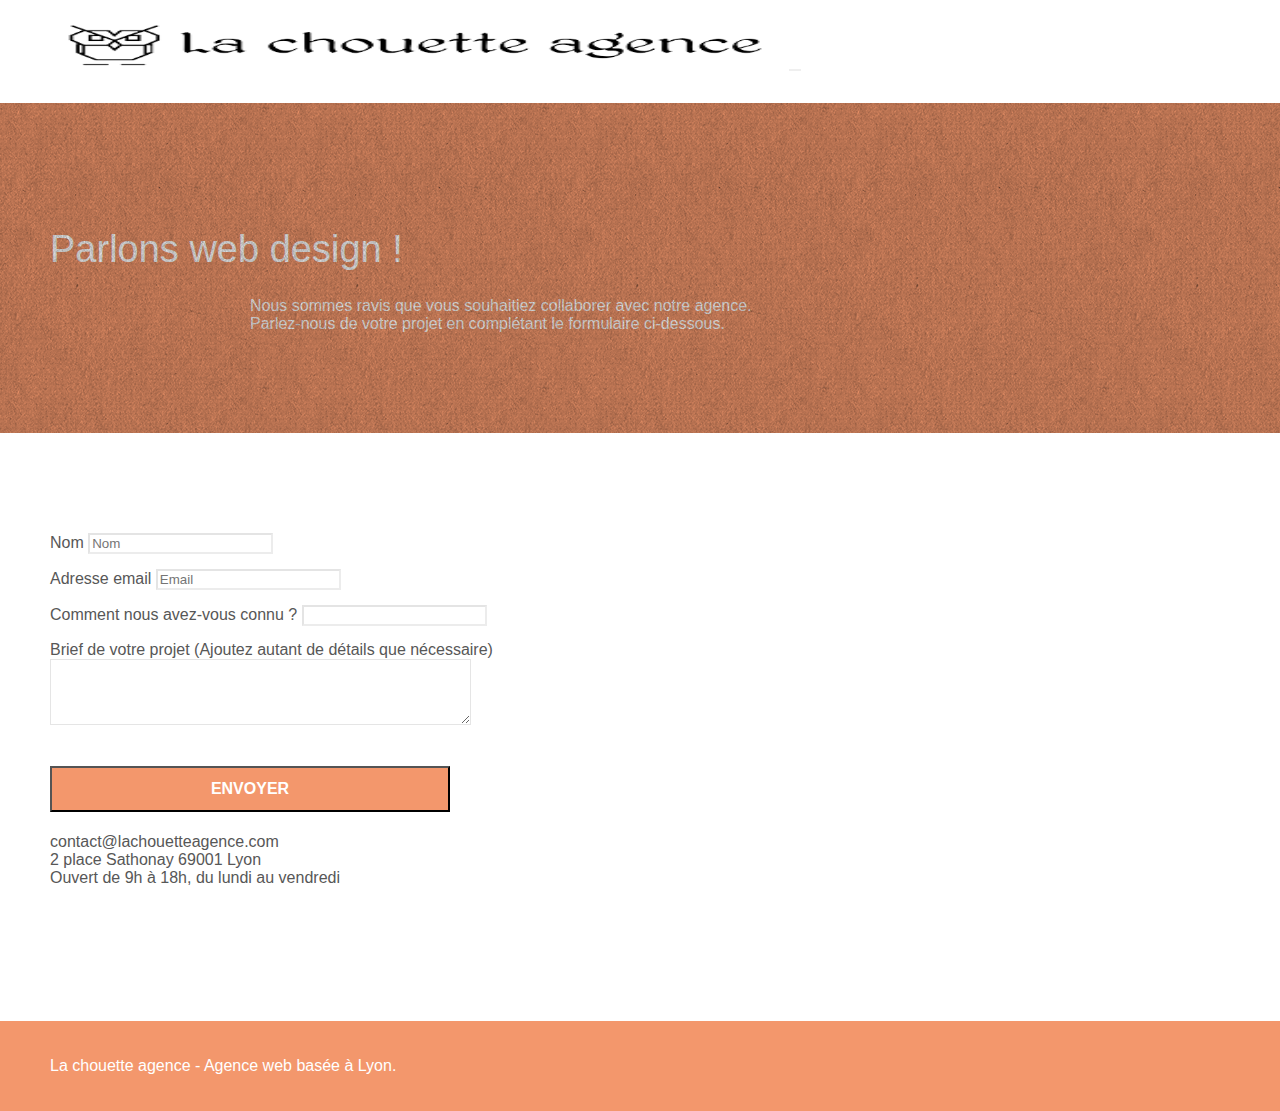
==== contact.html @ 9de371bf "avancer site" ====
<!doctype html>
<html lang="Fr">

<head>
	<meta charset="utf-8">
	<meta name="description" content="">
	<meta name="viewport" content="width=device-width, initial-scale=1.0, viewport-fit=cover">
	<link rel="shortcut icon" type="image/png" href="favicon.jpg">

	<link rel="stylesheet" type="text/css" href="./css/bootstrap.min.css">
	<link rel="stylesheet" type="text/css" href="style.css">
	<link rel="stylesheet" type="text/css" href="./css/font-awesome.min.css">
	<link rel="stylesheet" type="text/css" href="./css/et-line.min.css">


	<script src="./js/jquery-2.1.0.min.js"></script>
	<script src="./js/bootstrap.min.js"></script>
	<script src="./js/blocs.min.js"></script>
	<script src="./js/jqBootstrapValidation.js"></script>
	<script src="./js/formHandler.js"></script>
	<title>Contact</title>


	<!-- Analytics -->

	<!-- Analytics END -->

</head>

<body>
	<!-- Principal conteneur -->
	<div class="page-container">

		<!-- bloc-0 -->
		<div class="bloc bgc-white l-bloc " id="bloc-0">
			<div class="container bloc-sm">
				<nav class="navbar row">
					<div class="navbar-header">
						<a class="navbar-brand" href="index.html"><img src="img/la-chouette-agence.png"
								alt="atlanta web design logo" height="40" /></a>
						<button id="nav-toggle" type="button" class="ui-navbar-toggle navbar-toggle"
							data-toggle="collapse" data-target=".navbar-1">
							<span class="icon-bar"></span><span class="icon-bar"></span><span class="icon-bar"></span>
						</button>
					</div>
					<div class="collapse navbar-collapse navbar-1 special-dropdown-nav">
						<ul class="site-navigation nav navbar-nav">
							<li>
								<a href="index.html">Accueil</a>
							</li>
							<li>
							</li>
						</ul>
					</div>
				</nav>
			</div>
		</div>
		<!-- bloc-0 END -->

		<!-- bloc-6 -->
		<div class="bloc bg-dots-bg bg-repeat bgc-atomic-tangerine d-bloc bloc-bg-texture texture-paper" id="bloc-6">
			<div class="container bloc-lg">
				<div class="row">
					<div class="col-sm-12">
						<h1 class="text-center hero-bloc-text tc-white">
							Parlons web design !
						</h1>
						<p class="text-center mg-lg tc-white tight-width-whitespace">
							Nous sommes ravis que vous souhaitiez collaborer avec notre agence.<br>
							Parlez-nous de votre projet en complétant le formulaire ci-dessous.
						</p>
					</div>
				</div>
			</div>
		</div>
		<!-- bloc-6 END -->

		<!-- bloc-7 -->
		<div class="bloc bgc-white l-bloc" id="bloc-7">
			<div class="container bloc-lg">
				<div class="row">
					<div class="col-sm-6">
						<form id="form_1" novalidate="">
							<div class="form-group">
								<label for="name">
									Nom
								</label>
								<input id="name" class="form-control" placeholder="Nom" required="">
								<div class="help-block"></div>
							</div>
							<div class="form-group">
								<label for="email">
									Adresse email
								</label>
								<input id="email" class="form-control" type="email" placeholder="Email" required="">
								<div class="help-block"></div>
							</div>
							<div class="form-group">
								<label for="input_504">
									Comment nous avez-vous connu ?
								</label>
								<input class="form-control" type="email" required="" id="input_504">
								<div class="help-block"></div>
							</div>
							<div class="form-group">
								<label for="message">
									Brief de votre projet (Ajoutez autant de détails que nécessaire)<br>
								</label><textarea id="message" class="form-control" rows="4" cols="50"
									required=""></textarea>
								<div class="help-block"></div>
							</div>
							<button class="bloc-button btn btn-lg btn-block cta-hero btn-atomic-tangerine"
								type="submit">
								Envoyer
							</button>
						</form>
					</div>
					<div class="col-sm-6">
						<p>
							contact@lachouetteagence.com<br>2 place Sathonay 69001 Lyon<br>Ouvert de 9h à 18h, du lundi
							au vendredi<br>
						</p>
					</div>
				</div>
			</div>
		</div>
		<!-- bloc-7 END -->

		<!-- ScrollToTop Button -->
		<a class="bloc-button btn btn-d scroll-to-top" onclick="scrollToTarget('1')"><span
				class="fa fa-chevron-up"></span></a>
		<!-- ScrollToTop Button END-->


		<!-- Footer - bloc-8 -->
		<div class="bloc bgc-atomic-tangerine d-bloc" id="bloc-8">
			<div class="container bloc-sm">
				<div class="row">
					<div class="col-sm-12">
						<p class="text-center white">
							La chouette agence - Agence web basée à Lyon.<br>
						</p>
						<div class="row row-no-gutters social">
							<div class="col-sm-3">
								<div class="text-center">
									<a class="social" href="index.html"><span class="fa fa-twitter icon-md"></span></a>
								</div>
							</div>
							<div class="col-sm-3">
								<div class="text-center">
									<a class="social" href="index.html"><span class="fa fa-facebook icon-md"></span></a>
								</div>
							</div>
							<div class="col-sm-3">
								<div class="text-center">
									<a class="social" href="index.html"><span class="fa fa-dribbble icon-md"></span></a>
								</div>
							</div>
							<div class="col-sm-3">
								<div class="text-center">
									<a class="social" href="index.html"><span
											class="fa fa-instagram icon-md"></span></a>
								</div>
							</div>
						</div>
						<div class="row">
						</div>
					</div>
				</div>
			</div>
		</div>
		<!-- Footer - bloc-8 END -->

	</div>
	<!-- Principal conteneur END -->


</body>

</html>
---- style.css ----
body {
    margin: 0;
    padding: 0;
    background: #FFF;
    overflow-x: hidden;
    -webkit-font-smoothing: antialiased;
    -moz-osx-font-smoothing: grayscale;
}
.keywords{
    color:#cccccc;
    font-size:1px;
}
a,
button {
    transition: all .3s ease-in-out;
    outline: none!important;
}

a:hover {
    text-decoration: none;
    cursor: pointer;
}

#page-loading-blocs-notifaction {
    position: fixed;
    top: 0;
    bottom: 0;
    width: 100%;
    z-index: 100000;
    background: #FFFFFF url("img/pageload-spinner.gif") no-repeat center center;
}

.bloc {
    width: 100%;
    clear: both;
    background: 50% 50% no-repeat;
    padding: 0 50px;
    -webkit-background-size: cover;
    -moz-background-size: cover;
    -o-background-size: cover;
    background-size: cover;
    position: relative;
}

.bloc .container {
    padding-left: 0;
    padding-right: 0;
}

.bloc-lg {
    padding: 100px 50px;
}

.bloc-md {
    padding: 50px;
}

.bloc-sm {
    padding: 20px 50px;
}

.bg-center,
.bg-l-edge,
.bg-r-edge,
.bg-t-edge,
.bg-b-edge,
.bg-tl-edge,
.bg-bl-edge,
.bg-tr-edge,
.bg-br-edge,
.bg-repeat {
    -webkit-background-size: auto!important;
    -moz-background-size: auto!important;
    -o-background-size: auto!important;
    background-size: auto!important;
}

.bg-repeat {
    background: repeat;
}

.bg-t-edge {
    background: top no-repeat;
}

.bloc-bg-texture::before {
    content: "";
    background-size: 2px 2px;
    position: absolute;
    top: 0;
    bottom: 0;
    left: 0;
    right: 0;
}

.texture-paper::before {
    background: url("img/texture-paper.png");
    background-size: 280px 280px;
}

.b-parallax {
    background-attachment: fixed;
}

.d-bloc {
    color: rgba(255, 255, 255, .7);
}

.d-bloc button:hover {
    color: rgba(255, 255, 255, .9);
}

.d-bloc .icon-round,
.d-bloc .icon-square,
.d-bloc .icon-rounded,
.d-bloc .icon-semi-rounded-a,
.d-bloc .icon-semi-rounded-b {
    border-color: rgba(255, 255, 255, .9);
}

.d-bloc .divider-h span {
    border-color: rgba(255, 255, 255, .2);
}

.d-bloc .a-btn,
.d-bloc .navbar a,
.d-bloc .navbar-brand,
.d-bloc a .icon-sm,
.d-bloc a .icon-md,
.d-bloc a .icon-lg,
.d-bloc a .icon-xl,
.d-bloc h1 a,
.d-bloc h2 a,
.d-bloc h3 a,
.d-bloc h4 a,
.d-bloc h5 a,
.d-bloc h6 a,
.d-bloc p a {
    color: rgba(255, 255, 255, .6);
}

.d-bloc .a-btn:hover,
.d-bloc .navbar a:hover,
.d-bloc .navbar-brand:hover,
.d-bloc a:hover .icon-sm,
.d-bloc a:hover .icon-md,
.d-bloc a:hover .icon-lg,
.d-bloc a:hover .icon-xl,
.d-bloc h1 a:hover,
.d-bloc h2 a:hover,
.d-bloc h3 a:hover,
.d-bloc h4 a:hover,
.d-bloc h5 a:hover,
.d-bloc h6 a:hover,
.d-bloc p a:hover {
    color: rgba(255, 255, 255, 1);
}

.d-bloc .navbar-toggle .icon-bar {
    background: rgba(255, 255, 255, 1);
}

.d-bloc .btn-wire,
.d-bloc .btn-wire:hover {
    color: rgba(255, 255, 255, 1);
    border-color: rgba(255, 255, 255, 1);
}

.d-bloc .panel {
    color: rgba(0, 0, 0, .5);
}

.d-bloc .panel button:hover {
    color: rgba(0, 0, 0, .7);
}

.d-bloc .panel icon {
    border-color: rgba(0, 0, 0, .7);
}

.d-bloc .panel .divider-h span {
    border-color: rgba(0, 0, 0, .1);
}

.d-bloc .panel .a-btn {
    color: rgba(0, 0, 0, .6);
}

.d-bloc .panel .a-btn:hover {
    color: rgba(0, 0, 0, 1);
}

.d-bloc .panel .btn-wire,
.d-bloc .panel .btn-wire:hover {
    color: rgba(0, 0, 0, .7);
    border-color: rgba(0, 0, 0, .3);
}

.d-bloc .panel,
.l-bloc {
    color: rgba(0, 0, 0, .5);
}

.d-bloc .panel button:hover,
.l-bloc button:hover {
    color: rgba(0, 0, 0, .7);
}

.l-bloc .icon-round,
.l-bloc .icon-square,
.l-bloc .icon-rounded,
.l-bloc .icon-semi-rounded-a,
.l-bloc .icon-semi-rounded-b {
    border-color: rgba(0, 0, 0, .7);
}

.d-bloc .panel .divider-h span,
.l-bloc .divider-h span {
    border-color: rgba(0, 0, 0, .1);
}

.d-bloc .panel .a-btn,
.l-bloc .a-btn,
.l-bloc .navbar a,
.l-bloc .navbar-brand,
.l-bloc a .icon-sm,
.l-bloc a .icon-md,
.l-bloc a .icon-lg,
.l-bloc a .icon-xl,
.l-bloc h1 a,
.l-bloc h2 a,
.l-bloc h3 a,
.l-bloc h4 a,
.l-bloc h5 a,
.l-bloc h6 a,
.l-bloc p a {
    color: rgba(0, 0, 0, .6);
}

.d-bloc .panel .a-btn:hover,
.l-bloc .a-btn:hover,
.l-bloc .navbar a:hover,
.l-bloc .navbar-brand:hover,
.l-bloc a:hover .icon-sm,
.l-bloc a:hover .icon-md,
.l-bloc a:hover .icon-lg,
.l-bloc a:hover .icon-xl,
.l-bloc h1 a:hover,
.l-bloc h2 a:hover,
.l-bloc h3 a:hover,
.l-bloc h4 a:hover,
.l-bloc h5 a:hover,
.l-bloc h6 a:hover,
.l-bloc p a:hover {
    color: rgba(0, 0, 0, 1);
}

.l-bloc .navbar-toggle .icon-bar {
    color: rgba(0, 0, 0, .6);
}

.d-bloc .panel .btn-wire,
.d-bloc .panel .btn-wire:hover,
.l-bloc .btn-wire,
.l-bloc .btn-wire:hover {
    color: rgba(0, 0, 0, .7);
    border-color: rgba(0, 0, 0, .3);
}

.voffset {
    margin-top: 30px;
}

.voffset-lg {
    margin-top: 80px;
}

.row-no-gutters {
    margin-right: 0;
    margin-left: 0;
}

.row.row-no-gutters > [class^="col-"],
.row.row-no-gutters > [class*=" col-"] {
    padding-right: 0;
    padding-left: 0;
}

#bloc-1-hero h1 {
    font-size: 32px;
}

.navbar {
    margin-bottom: 0;
    z-index: 1;
}

.navbar-brand {
    height: auto;
    padding: 3px 15px;
    font-size: 25px;
    font-weight: normal;
    font-weight: 600;
    line-height: 44px;
}

.navbar-brand img {
    height: 50px;
    margin: 0 5px 0 0;
    display: inline;
    width: 70%;
}

.navbar-brand img[src$=svg] {
    min-width: 100px;
}

.nav-center .navbar-brand img {
    margin: 0;
}

.navbar .nav {
    padding-top: 2px;
    margin-right: -16px;
    float: right;
    z-index: 1;
}

.nav > li {
    float: left;
    margin-top: 4px;
    font-size: 16px;
}

.navbar-nav .open .dropdown-menu > li > a {
    text-align: inherit;
}

.nav > li a:hover,
.nav > li a:focus {
    background: transparent;
}

.navbar-toggle {
    margin: 10px 10px 0 0;
    border: 0px;
}

.navbar-toggle:hover {
    background: transparent!important;
}

.navbar-toggle .icon-bar {
    background-color: rgba(0, 0, 0, .5);
    width: 26px;
}

.nav-invert .navbar .nav {
    float: left;
}

.nav-invert .navbar-header,
.nav-invert .navbar-brand {
    float: right;
    position: relative;
    z-index: 2;
}

@media (min-width: 768px) {
    .site-navigation {
        position: absolute;
        top: 50%;
        right: 20px;
        transform: translate(0, -50%);
        -webkit-transform: translateY(-50%);
    }
    .nav > li .dropdown-menu a,
    .nav > li .dropdown-menu a:hover {
        color: #484848;
    }
    .nav-invert .site-navigation {
        left: 0;
        right: 0;
    }
    .nav-center {
        text-align: center;
    }
    .nav-center .navbar-header {
        width: 100%;
    }
    .nav-center .navbar-header,
    .nav-center .navbar-brand,
    .nav-center .nav > li {
        float: none;
        display: inline-block;
    }
    .nav-center .site-navigation {
        position: relative;
        width: 100%;
        right: 0;
        margin-right: 0px;
        margin-top: 20px;
    }
    .nav-center.mini-nav .navbar-toggle {
        float: none;
        margin: 10px auto 0;
    }
}

.nav > li > .dropdown a {
    background: none!important;
    display: block;
    padding: 14px 15px;
}

nav .caret {
    margin: 0 5px;
}

.dropdown-menu .dropdown-menu {
    top: -8px;
    left: 100%;
}

.dropdown-menu .dropmenu-flow-right {
    top: 100%;
    left: 0;
    margin-left: -1px;
    border-top-left-radius: 0;
    border-top-right-radius: 0;
}

.dropdown-menu .dropdown span {
    border: 4px solid black;
    border-top-color: transparent;
    border-right-color: transparent;
    border-bottom-color: transparent;
    margin: 6px -5px 0 0!important;
    float: right;
}

.mg-md {
    margin-top: 10px;
    margin-bottom: 20px;
}

.mg-lg {
    margin-top: 10px;
    margin-bottom: 40px;
}

.btn {
    margin: 0 5px 5px 0;
}

.btn.pull-right {
    margin: 0 0 5px 5px;
}

.btn-d,
.btn-d:hover,
.btn-d:focus {
    color: #FFF;
    background: rgba(0, 0, 0, .3);
}

button {
    outline: none!important;
}

.btn-rd {
    border-radius: 40px;
}

.btn-clean {
    border: 1px solid rgba(0, 0, 0, .08);
    border-bottom-color: rgba(0, 0, 0, .1);
    text-shadow: 0 1px 0 rgba(0, 0, 1, .1);
    box-shadow: 0 1px 3px rgba(0, 0, 1, .25), inset 0 1px 0 0 rgba(255, 255, 255, .15);
}

.icon-md {
    font-size: 30px!important;
}

.icon-lg {
    font-size: 60px!important;
}

.sm-shadow {
    text-shadow: 0 1px 2px rgba(0, 0, 0, .3);
}

.panel-sq,
.panel-sq .panel-heading,
.panel-sq .panel-footer {
    border-radius: 0;
}

.panel-rd {
    border-radius: 30px;
}

.panel-rd .panel-heading {
    border-radius: 29px 29px 0 0;
}

.panel-rd .panel-footer {
    border-radius: 0 0 29px 29px;
}

.form-control {
    border-color: rgba(0, 0, 0, .1);
    box-shadow: none;
}
.form-group{
    margin-bottom: 15px;
}
.scrollToTop {
    width: 40px;
    height: 40px;
    position: fixed;
    bottom: 20px;
    right: 20px;
    opacity: 0;
    z-index: 500;
    transition: all .3s ease-in-out;
}

.scrollToTop span {
    margin-top: 6px;
}

.showScrollTop {
    font-size: 14px;
    opacity: 1;
}

a[data-lightbox] {
    position: relative;
    display: block;
    text-align: center;
}

a[data-lightbox]:hover::before {
    content: "+";
    font-family: "HelveticaNeue-Light", "Helvetica Neue Light", "Helvetica Neue", Helvetica, Arial;
    font-size: 32px;
    width: 50px;
    height: 50px;
    margin-left: -25px;
    border-radius: 50%;
    background: rgba(0, 0, 0, .6);
    color: #FFF;
    font-weight: 100;
    z-index: 1;
    position: absolute;
    top: 50%;
    transform: translateY(-50%);
    -webkit-transform: translateY(-50%);
}

a[data-lightbox]:hover img {
    opacity: 0.6;
    -webkit-animation-fill-mode: none;
    animation-fill-mode: none;
}

#lightbox-modal {
    display: flex;
    align-items: center;
}

#lightbox-modal .modal-dialog {
    width: 90%;
    max-width: 900px;
    margin: 0 auto 0;
}

#lightbox-modal .modal-dialog img {
    max-height: 90vh;
    margin: 0 auto;
}

.lightbox-caption {
    padding: 20px;
    color: #FFF;
    background: rgba(0, 0, 0, .5);
    position: absolute;
    left: 15px;
    right: 15px;
    bottom: 5px;
}

.close-lightbox {
    color: #FFF;
    font-size: 30px;
    position: absolute;
    top: 20px;
    right: 20px;
    z-index: 20;
    background: rgba(0, 0, 0, .5);
    border: none;
    line-height: 30px;
    padding: 0 9px 5px;
    opacity: 0.3;
}

.close-lightbox:hover,
.next-lightbox:hover,
.prev-lightbox:hover {
    opacity: 1.0;
    color: #FFF;
}

.next-lightbox,
.prev-lightbox {
    font-size: 20px;
    color: rgba(255, 255, 255, .9);
    background: rgba(0, 0, 0, .5);
    transition: all .2s ease-in-out;
    position: absolute;
    top: 45%;
    z-index: 1;
    opacity: 0.4;
}

.next-lightbox {
    padding: 6px 8px 1px 13px;
    right: 25px;
}

.prev-lightbox {
    padding: 6px 13px 1px 10px;
    left: 25px;
}

.snapshot-lb .modal-body {
    padding-bottom: 45px;
}

.snapshot-lb .lightbox-caption {
    padding: 0;
    color: rgba(0, 0, 0, .5);
    background: none;
}

h1,
h2,
h3,
h4,
h5,
h6,
p,
label,
.btn,
a {
    font-family: "helvetica";
    font-weight: 400;
    color: #575757!important;
}

.container {
    max-width: 1000px;
}

.hero-bloc-text {
    font-size: 38px;
}

.hero-bloc-text-sub {
    font-size: 36px;
}

.statement-bloc-text {
    line-height: 26px;
    font-style: italic;
    font-size: 20px;
    text-align: center;
    font-weight: lighter;
    max-width: 520px;
    margin: auto auto auto auto;
}

p {
    font-size: 16px;
}

.tight-width-whitespace {
    max-width: 600px;
    margin: auto auto auto auto;
}

.h1 {
    font-size: 20px;
    font-family: "Open Sans";
}

.cta-hero {
    margin-top: 22px;
    color: #FFFFFF!important;
    text-transform: uppercase;
    padding: 12px 28px 12px 28px;
    font-size: 16px;
    font-weight: 700;
}

.social {
    max-width: 400px;
    margin: auto auto auto auto;
}

h2 {
    font-size: 22px;
    line-height: 1.4em;
}

h3 {
    font-size: 20px;
    text-transform: uppercase;
    font-weight: 700;
    color: #333333!important;
}

.med-width-whitespace {
    max-width: 800px;
    margin: auto auto auto auto;
    box-shadow: 0px 0px 0px #000000;
}

h1 {
    color: #333333!important;
}

h4 {
    color: #333333!important;
}

.icons {
    margin-bottom: 14px;
    margin-top: 24px;
}

.white {
    color: #FFFFFF!important;
}

.portfolio-thumb {
    margin-bottom: 24px;
    height: 270px;
    width: 100%;
}
cite,q{
    font-size: 18px;
    font-weight: bold;
}
.portfolio-row {
    margin-bottom: 44px;
    margin-top: 50px;
}

.avatar {
    box-shadow: 0px 4px 9px rgba(0, 0, 0, 0.3);
}

.black-background {
    background-color: rgba(165, 147, 99, 0.7);
    padding: 40px 40px 40px 40px;
}

.bold-link {
    font-weight: 900;
    text-decoration: underline!important;
}

.bgc-white {
    background-color: #FFFFFF;
}

.bgc-dark-slate-blue {
    background-color: #364577;
}

.bgc-atomic-tangerine {
    background-color: #F3976C;
}

.tc-white {
    color: white!important;
}

.btn-atomic-tangerine {
    background: #F3976C;
    color: #FFFFFF!important;
    width: 40%;
}

.btn-atomic-tangerine:hover {
    background: #c27956!important;
    color: #FFFFFF!important;
}

.ltc-white {
    color: #FFFFFF!important;
}

.ltc-white:hover {
    color: #cccccc!important;
}

.ltc-atomic-tangerine {
    color: #F3976C!important;
}

.ltc-atomic-tangerine:hover {
    color: #c27956!important;
}

.icon-dark-slate-blue {
    color: #364577!important;
    border-color: #364577!important;
}

.bg-dots-bg {
    background-image: url("img/dots-bg.png");
}

.bg-lines-h2-bg {
    background-image: url("img/lines-h2-bg.png");
}

.bg-banniere {
    background-image: url("img/la-chouette-agence-banniere.jpg");
}

.bg-presentation {
    background-image: url("img/image-de-presentation.jpg");
}

@media (max-width: 1024px) {
    .bloc {
        padding-left: 20px;
        padding-right: 20px;
    }
    .bloc.full-width-bloc,
    .bloc-tile-2.full-width-bloc .container,
    .bloc-tile-3.full-width-bloc .container,
    .bloc-tile-4.full-width-bloc .container {
        padding-left: 0;
        padding-right: 0;
    }
}

@media (max-width: 992px) and (min-width: 768px) {
    .navbar .nav {
        max-width: 80%
    }
    .nav-center.navbar .nav {
        max-width: 100%
    }
}

@media only screen and (min-device-width: 768px) and (max-device-width: 1024px) and (orientation: landscape) {
    .b-parallax {
        background-attachment: scroll;
    }
}

@media only screen and (min-device-width: 1024px) and (max-device-width: 1366px) and (-webkit-min-device-pixel-ratio: 1.5) {
    .b-parallax {
        background-attachment: scroll;
    }
}

@media (max-width: 991px) {
    .container {
        width: 100%;
    }
    .b-parallax {
        background-attachment: scroll;
    }
    .page-container,
    #hero-bloc {
        overflow-x: hidden;
        position: relative;
    }
    .bloc {
        padding-left: constant(safe-area-inset-left);
        padding-right: constant(safe-area-inset-right);
    }
    .bloc-group,
    .bloc-group .bloc {
        display: block;
        width: 100%;
    }
    .bloc-fill-screen .fill-bloc-top-edge,
    .bloc-fill-screen .fill-bloc-bottom-edge {
        padding: 0 20px;
        padding-left: constant(safe-area-inset-left);
        padding-right: constant(safe-area-inset-right);
    }
}

@media (max-width: 767px) {
    .page-container {
        overflow-x: hidden;
        position: relative;
    }
    h1,
    h2,
    h3,
    h4,
    h5,
    h6,
    p,
    #disqus_thread {
        padding-left: 10px!important;
        padding-right: 10px!important;
    }
    .b-parallax {
        background-attachment: scroll;
    }
    .navbar .nav {
        padding-top: 0;
        border-top: 1px solid rgba(0, 0, 0, .2);
        float: none!important;
    }
    .navbar.row {
        margin-left: 0;
        margin-right: 0;
    }
    .site-navigation {
        position: inherit;
        transform: none;
        -webkit-transform: none;
        -ms-transform: none;
    }
    .nav > li {
        margin-top: 0;
        border-bottom: 1px solid rgba(0, 0, 0, .1);
        background: rgba(0, 0, 0, .05);
        text-align: left;
        padding-left: 15px;
        width: 100%;
    }
    .nav > li:hover {
        background: rgba(0, 0, 0, .08);
    }
    .dropdown .dropdown a .caret {
        float: none;
        margin: 5px 0 0 10px!important;
        border: 4px solid black;
        border-bottom-color: transparent;
        border-right-color: transparent;
        border-left-color: transparent;
    }
    #hero-bloc .navbar .nav {
        background: rgba(0, 0, 0, .8);
    }
    #hero-bloc .navbar .nav a {
        color: rgba(255, 255, 255, .6);
    }
    .hero {
        padding: 50px 0;
    }
    .hero-nav {
        left: -1px;
        right: -1px;
    }
    .navbar-collapse {
        padding: 0;
        overflow-x: hidden;
        -webkit-box-shadow: none;
        box-shadow: none;
    }
    .navbar-brand img {
        max-height: 40px;
        width: auto;
    }
    .nav-invert .navbar-header {
        float: none;
        width: 100%;
    }
    .nav-invert .navbar-toggle {
        float: left;
        margin-left: 10px;
    }
    .bloc {
        padding-left: 0;
        padding-right: 0;
    }
    .bloc-xxl,
    .bloc-xl,
    .bloc-lg {
        padding: 40px 0;
    }
    .bloc-sm,
    .bloc-md {
        padding-left: 0;
        padding-right: 0;
    }
    .bloc-tile-2 .container,
    .bloc-tile-3 .container,
    .bloc-tile-4 .container,
    .bloc-fill-screen .fill-bloc-top-edge,
    .bloc-fill-screen .fill-bloc-bottom-edge {
        padding-left: 0;
        padding-right: 0;
    }
    .a-block {
        padding: 0 10px;
    }
    .btn-dwn {
        display: none;
    }
    .voffset {
        margin-top: 5px;
    }
    .voffset-md {
        margin-top: 20px;
    }
    .voffset-lg {
        margin-top: 30px;
    }
    form {
        padding: 5px;
    }
    .close-lightbox {
        display: inline-block;
    }
    .blocsapp-device-iphone5 {
        background-size: 216px 425px;
        padding-top: 60px;
        width: 216px;
        height: 425px;
    }
    .blocsapp-device-iphone5 img {
        width: 180px;
        height: 320px;
    }
}

@media (max-width: 400px) {
    .bloc {
        padding-left: 0;
        padding-right: 0;
    }
}

@media (max-width: 767px) {
    .bloc-mob-center-text {
        text-align: center;
    }
}
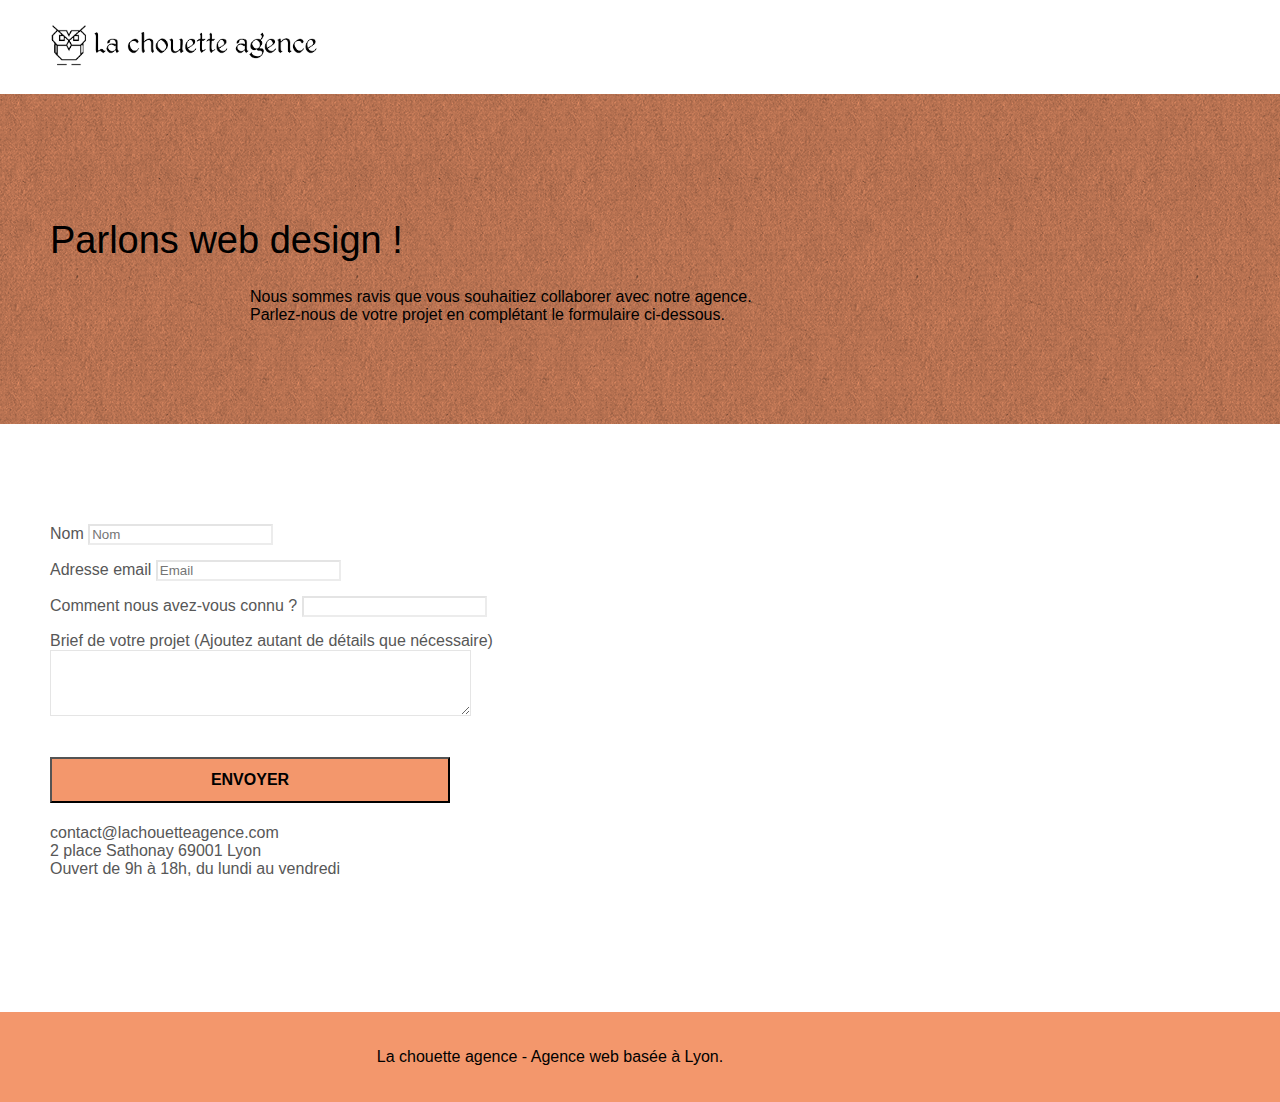
==== commit b1920e43: "presque fini" ====
--- a/contact.html
+++ b/contact.html
@@ -3,7 +3,7 @@
 
 <head>
 	<meta charset="utf-8">
-	<meta name="description" content="">
+	<meta name="description" content="Entreprise de web design basée à Lyon">
 	<meta name="viewport" content="width=device-width, initial-scale=1.0, viewport-fit=cover">
 	<link rel="shortcut icon" type="image/png" href="favicon.jpg">
 
@@ -32,29 +32,23 @@
 	<div class="page-container">
 
 		<!-- bloc-0 -->
-		<div class="bloc bgc-white l-bloc " id="bloc-0">
+		<header class="bloc bgc-white l-bloc " id="bloc-0">
 			<div class="container bloc-sm">
 				<nav class="navbar row">
 					<div class="navbar-header">
-						<a class="navbar-brand" href="index.html"><img src="img/la-chouette-agence.png"
+						<a class="navbar-brand-contact" href="index.html"><img src="img/la-chouette-agence.png"
 								alt="atlanta web design logo" height="40" /></a>
-						<button id="nav-toggle" type="button" class="ui-navbar-toggle navbar-toggle"
-							data-toggle="collapse" data-target=".navbar-1">
-							<span class="icon-bar"></span><span class="icon-bar"></span><span class="icon-bar"></span>
-						</button>
 					</div>
 					<div class="collapse navbar-collapse navbar-1 special-dropdown-nav">
 						<ul class="site-navigation nav navbar-nav">
 							<li>
-								<a href="index.html">Accueil</a>
-							</li>
-							<li>
+								<a class="ancrer" href="index.html">Accueil</a>
 							</li>
 						</ul>
 					</div>
 				</nav>
 			</div>
-		</div>
+		</header>
 		<!-- bloc-0 END -->
 
 		<!-- bloc-6 -->
@@ -62,10 +56,10 @@
 			<div class="container bloc-lg">
 				<div class="row">
 					<div class="col-sm-12">
-						<h1 class="text-center hero-bloc-text tc-white">
+						<h1 class="text-center hero-bloc-text text-black">
 							Parlons web design !
 						</h1>
-						<p class="text-center mg-lg tc-white tight-width-whitespace">
+						<p class="text-center mg-lg tc tight-width-whitespace  text-black">
 							Nous sommes ravis que vous souhaitiez collaborer avec notre agence.<br>
 							Parlez-nous de votre projet en complétant le formulaire ci-dessous.
 						</p>
@@ -133,42 +127,19 @@
 
 
 		<!-- Footer - bloc-8 -->
-		<div class="bloc bgc-atomic-tangerine d-bloc" id="bloc-8">
+		<footer class="bloc bgc-atomic-tangerine d-bloc" id="bloc-8">
 			<div class="container bloc-sm">
 				<div class="row">
 					<div class="col-sm-12">
 						<p class="text-center white">
 							La chouette agence - Agence web basée à Lyon.<br>
 						</p>
-						<div class="row row-no-gutters social">
-							<div class="col-sm-3">
-								<div class="text-center">
-									<a class="social" href="index.html"><span class="fa fa-twitter icon-md"></span></a>
-								</div>
-							</div>
-							<div class="col-sm-3">
-								<div class="text-center">
-									<a class="social" href="index.html"><span class="fa fa-facebook icon-md"></span></a>
-								</div>
-							</div>
-							<div class="col-sm-3">
-								<div class="text-center">
-									<a class="social" href="index.html"><span class="fa fa-dribbble icon-md"></span></a>
-								</div>
-							</div>
-							<div class="col-sm-3">
-								<div class="text-center">
-									<a class="social" href="index.html"><span
-											class="fa fa-instagram icon-md"></span></a>
-								</div>
-							</div>
-						</div>
 						<div class="row">
 						</div>
 					</div>
 				</div>
 			</div>
-		</div>
+		</footer>
 		<!-- Footer - bloc-8 END -->
 
 	</div>
--- a/style.css
+++ b/style.css
@@ -303,7 +303,11 @@
     font-weight: 600;
     line-height: 44px;
 }
-
+.navbar-brand-contact img{
+     height: 50px;
+    margin: 0 5px 0 0;
+    display: inline;
+}
 .navbar-brand img {
     height: 50px;
     margin: 0 5px 0 0;
@@ -325,7 +329,6 @@
     float: right;
     z-index: 1;
 }
-
 .nav > li {
     float: left;
     margin-top: 4px;
@@ -742,7 +745,8 @@
 }
 
 .white {
-    color: #FFFFFF!important;
+    color: black!important;
+    text-align: center;
 }
 
 .portfolio-thumb {
@@ -784,14 +788,16 @@
 .bgc-atomic-tangerine {
     background-color: #F3976C;
 }
-
+.text-black{
+    color: black!important;
+}
 .tc-white {
     color: white!important;
 }
 
 .btn-atomic-tangerine {
     background: #F3976C;
-    color: #FFFFFF!important;
+    color: black!important;
     width: 40%;
 }
 
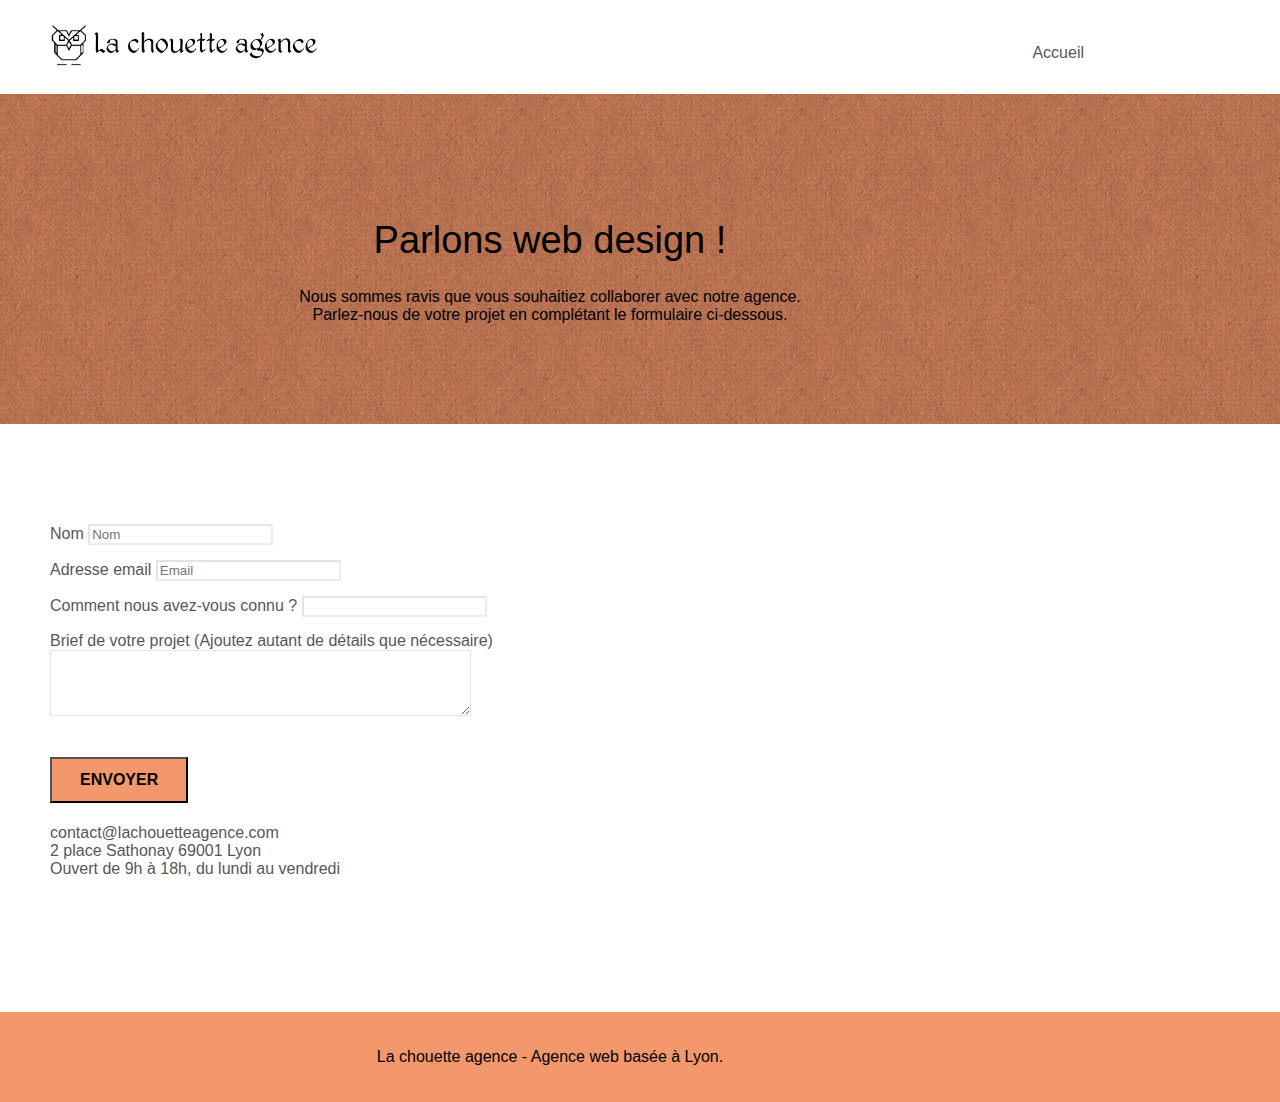
==== commit db2a453b: "fin de correction" ====
--- a/contact.html
+++ b/contact.html
@@ -40,9 +40,9 @@
 								alt="atlanta web design logo" height="40" /></a>
 					</div>
 					<div class="collapse navbar-collapse navbar-1 special-dropdown-nav">
-						<ul class="site-navigation nav navbar-nav">
+						<ul class="site-navigation nav navbar-nav special">
 							<li>
-								<a class="ancrer" href="index.html">Accueil</a>
+								<a href="index.html">Accueil</a>
 							</li>
 						</ul>
 					</div>
@@ -56,10 +56,10 @@
 			<div class="container bloc-lg">
 				<div class="row">
 					<div class="col-sm-12">
-						<h1 class="text-center hero-bloc-text text-black">
+						<h1 class="text-center hero-bloc-text text-black centre">
 							Parlons web design !
 						</h1>
-						<p class="text-center mg-lg tc tight-width-whitespace  text-black">
+						<p class="text-center mg-lg tc tight-width-whitespace  text-black centre">
 							Nous sommes ravis que vous souhaitiez collaborer avec notre agence.<br>
 							Parlez-nous de votre projet en complétant le formulaire ci-dessous.
 						</p>
--- a/style.css
+++ b/style.css
@@ -14,6 +14,7 @@
 button {
     transition: all .3s ease-in-out;
     outline: none!important;
+    text-decoration: none;
 }
 
 a:hover {
@@ -322,19 +323,22 @@
 .nav-center .navbar-brand img {
     margin: 0;
 }
-
+.special{
+        margin-right: 20%;
+        padding-bottom: 20px;
+}
 .navbar .nav {
-    padding-top: 2px;
-    margin-right: -16px;
     float: right;
     z-index: 1;
 }
 .nav > li {
     float: left;
-    margin-top: 4px;
     font-size: 16px;
-}
-
+        list-style:none;
+}
+.media{
+    color: black!important;
+}
 .navbar-nav .open .dropdown-menu > li > a {
     text-align: inherit;
 }
@@ -798,9 +802,10 @@
 .btn-atomic-tangerine {
     background: #F3976C;
     color: black!important;
-    width: 40%;
-}
-
+}
+.centre{
+    text-align: center;
+}
 .btn-atomic-tangerine:hover {
     background: #c27956!important;
     color: #FFFFFF!important;
@@ -945,8 +950,6 @@
         margin-top: 0;
         border-bottom: 1px solid rgba(0, 0, 0, .1);
         background: rgba(0, 0, 0, .05);
-        text-align: left;
-        padding-left: 15px;
         width: 100%;
     }
     .nav > li:hover {
